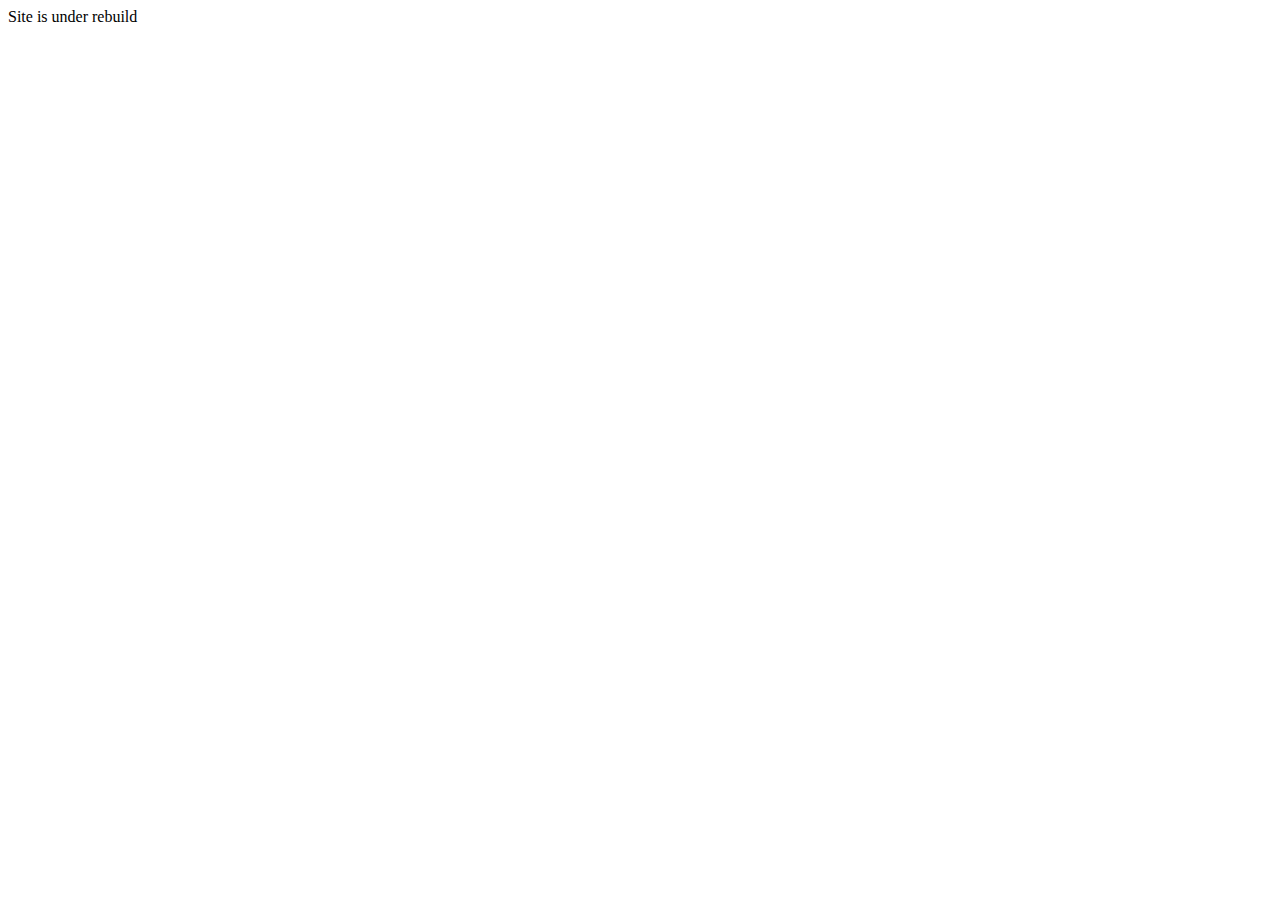
==== public_html/other.html @ 6fdcf8f7 "First push from Netbeans" ====
<!DOCTYPE html>
<!--
To change this license header, choose License Headers in Project Properties.
To change this template file, choose Tools | Templates
and open the template in the editor.
-->
<html>
    <head>
        <title>Other/Error Page</title>
        <meta charset="UTF-8">
        <meta name="viewport" content="width=device-width, initial-scale=1.0">
    </head>
    <body>
        <div>Site is under rebuild</div>
    </body>
</html>
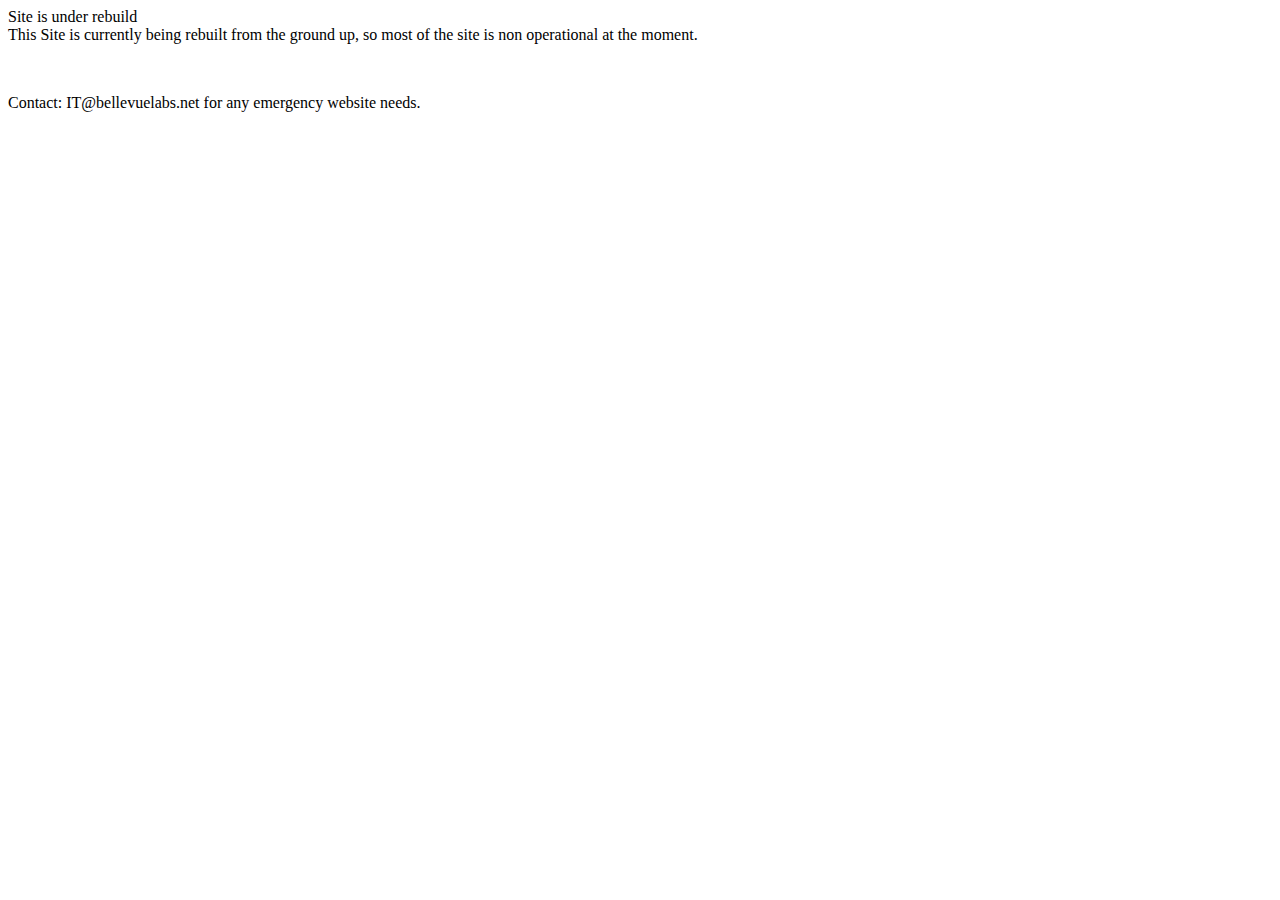
==== commit 69ebc59b: "basic update to other.html" ====
--- a/public_html/other.html
+++ b/public_html/other.html
@@ -12,5 +12,9 @@
     </head>
     <body>
         <div>Site is under rebuild</div>
+        <header class="header notice">This Site is currently being rebuilt from the ground up, so most of the site is non operational at the moment.
+            <p><br></p>
+            <p>Contact: IT@bellevuelabs.net for any emergency website needs.</p>
+        </header>
     </body>
 </html>
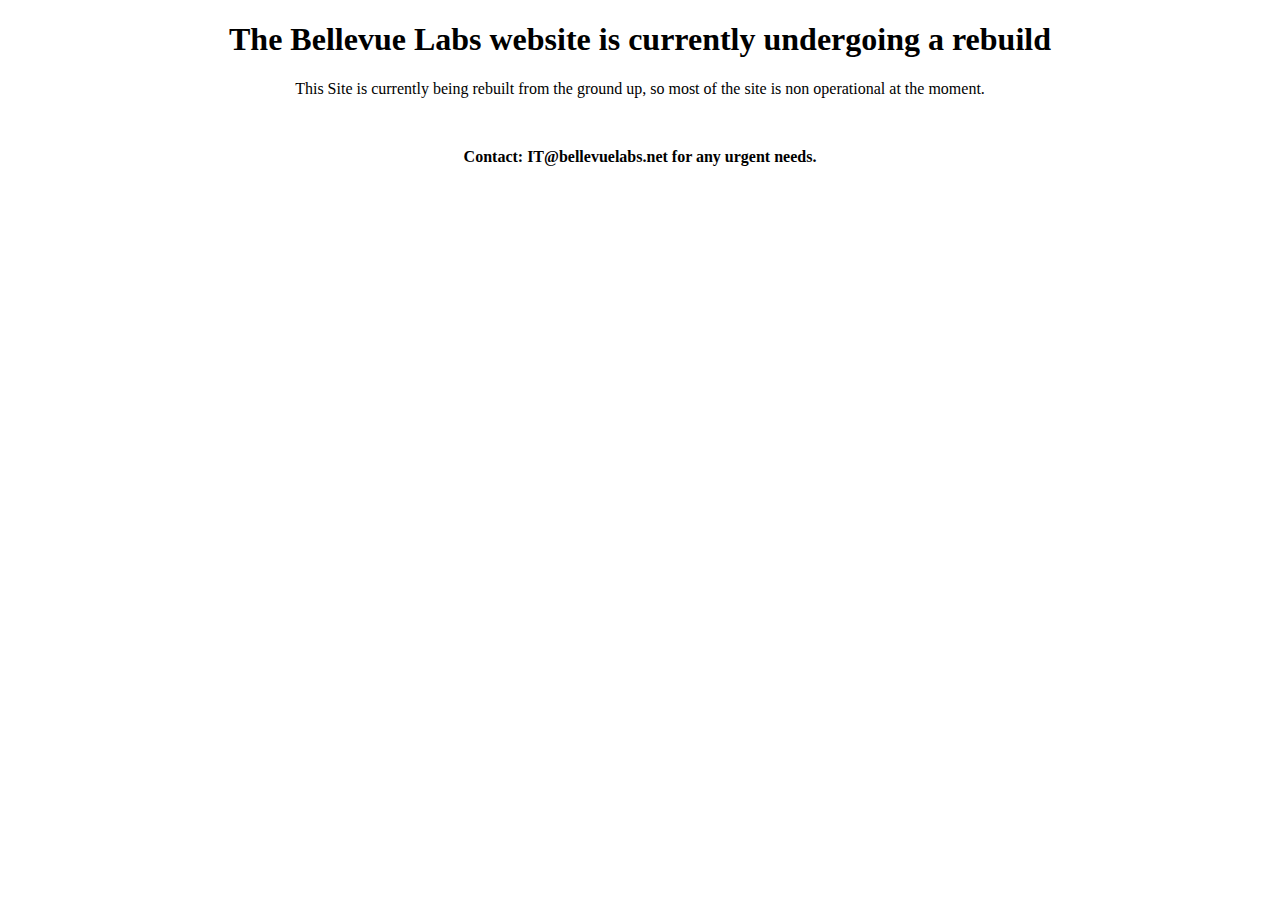
==== commit 2ef8cf87: "2023 First update of March Website" ====
--- a/public_html/other.html
+++ b/public_html/other.html
@@ -9,12 +9,18 @@
         <title>Other/Error Page</title>
         <meta charset="UTF-8">
         <meta name="viewport" content="width=device-width, initial-scale=1.0">
+        <meta name="author" content="Protocol73">
+        <link href="css/other.css" rel="stylesheet" type="text/css">
     </head>
     <body>
-        <div>Site is under rebuild</div>
-        <header class="header notice">This Site is currently being rebuilt from the ground up, so most of the site is non operational at the moment.
+        <h1>
+        The Bellevue Labs website is currently undergoing a rebuild </h1>
+        <center class="header notice">This Site is currently being rebuilt from the ground up, so most of the site is non operational at the moment.
             <p><br></p>
-            <p>Contact: IT@bellevuelabs.net for any emergency website needs.</p>
-        </header>
+            <p></p>
+        </center>
+        <center class="center">
+            <p><b>Contact: IT@bellevuelabs.net for any urgent needs.</b></p>
+        </center>
     </body>
 </html>
--- a/public_html/css/other.css
+++ b/public_html/css/other.css
@@ -0,0 +1,3 @@
+h1 {
+    text-align: center;
+}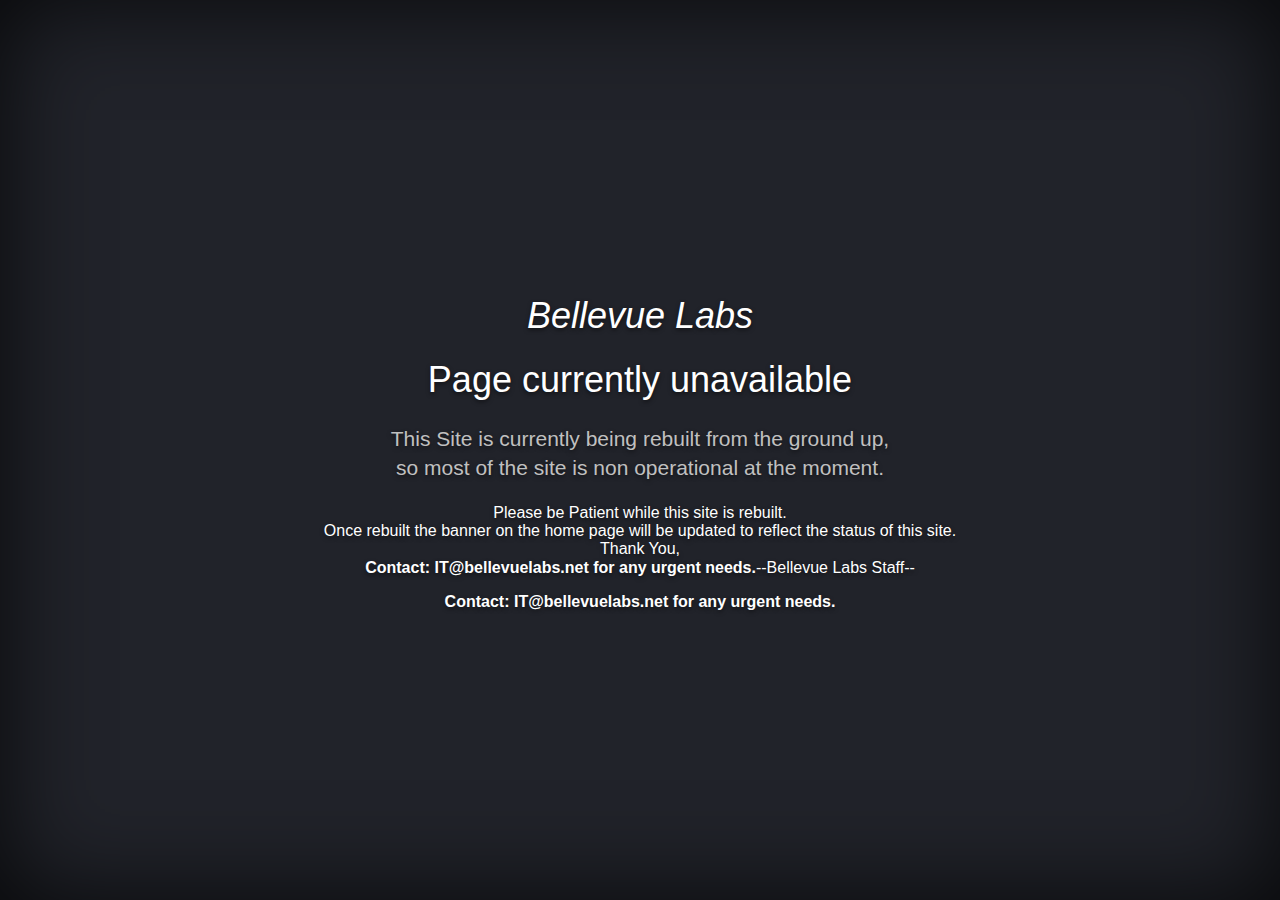
==== commit ddc0424c: "Updated other.html" ====
--- a/public_html/other.html
+++ b/public_html/other.html
@@ -1,26 +1,25 @@
 <!DOCTYPE html>
-<!--
-To change this license header, choose License Headers in Project Properties.
-To change this template file, choose Tools | Templates
-and open the template in the editor.
--->
-<html>
+<html lang="en">
     <head>
-        <title>Other/Error Page</title>
-        <meta charset="UTF-8">
-        <meta name="viewport" content="width=device-width, initial-scale=1.0">
-        <meta name="author" content="Protocol73">
-        <link href="css/other.css" rel="stylesheet" type="text/css">
+        <!-- Simple HttpErrorPages | MIT License | https://github.com/HttpErrorPages -->
+        <meta charset="utf-8"/>
+        <meta http-equiv="X-UA-Compatible" content="IE=edge"/>
+        <meta name="viewport" content="width=device-width, initial-scale=1"/>
+        <title>We&#39;ve got some trouble | 503 - Webservice currently unavailable</title>
+        <style type="text/css">/* ! normalize.css v5.0.0 | MIT License | github.com/necolas/normalize.css */html { font-family: sans-serif; line-height: 1.15; -ms-text-size-adjust: 100%; -webkit-text-size-adjust: 100%; } body { margin: 0; } article, aside, footer, header, nav, section { display: block; } h1 { font-size: 2em; margin: .67em 0; } figcaption, figure, main { display: block; } figure { margin: 1em 40px; } hr { box-sizing: content-box; height: 0; overflow: visible; } pre { font-family: monospace,monospace; font-size: 1em; } a { background-color: transparent; -webkit-text-decoration-skip: objects; } a:active, a:hover { outline-width: 0; } abbr[title] { border-bottom: none; text-decoration: underline; text-decoration: underline dotted; } b, strong { font-weight: inherit; } b, strong { font-weight: bolder; } code, kbd, samp { font-family: monospace,monospace; font-size: 1em; } dfn { font-style: italic; } mark { background-color: #ff0; color: #000; } small { font-size: 80%; } sub, sup { font-size: 75%; line-height: 0; position: relative; vertical-align: baseline; } sub { bottom: -.25em; } sup { top: -.5em; } audio, video { display: inline-block; } audio:not([controls]) { display: none; height: 0; } img { border-style: none; } svg:not(:root) { overflow: hidden; } button, input, optgroup, select, textarea { font-family: sans-serif; font-size: 100%; line-height: 1.15; margin: 0; } button, input { overflow: visible; } button, select { text-transform: none; } [type=reset], [type=submit], button, html [type=button] { -webkit-appearance: button; } [type=button]::-moz-focus-inner, [type=reset]::-moz-focus-inner, [type=submit]::-moz-focus-inner, button::-moz-focus-inner { border-style: none; padding: 0; } [type=button]:-moz-focusring, [type=reset]:-moz-focusring, [type=submit]:-moz-focusring, button:-moz-focusring { outline: 1px dotted ButtonText; } fieldset { border: 1px solid silver; margin: 0 2px; padding: .35em .625em .75em; } legend { box-sizing: border-box; color: inherit; display: table; max-width: 100%; padding: 0; white-space: normal; } progress { display: inline-block; vertical-align: baseline; } textarea { overflow: auto; } [type=checkbox], [type=radio] { box-sizing: border-box; padding: 0; } [type=number]::-webkit-inner-spin-button, [type=number]::-webkit-outer-spin-button { height: auto; } [type=search] { -webkit-appearance: textfield; outline-offset: -2px; } [type=search]::-webkit-search-cancel-button, [type=search]::-webkit-search-decoration { -webkit-appearance: none; } ::-webkit-file-upload-button { -webkit-appearance: button; font: inherit; } details, menu { display: block; } summary { display: list-item; } canvas { display: inline-block; } template { display: none; } [hidden] { display: none; } /* ! Simple HttpErrorPages | MIT X11 License | https://github.com/AndiDittrich/HttpErrorPages */body, html { width: 100%; height: 100%; background-color: #21232a; } body { color: #fff; text-align: center; text-shadow: 0 2px 4px rgba(0,0,0,.5); padding: 0; min-height: 100%; -webkit-box-shadow: inset 0 0 100px rgba(0,0,0,.8); box-shadow: inset 0 0 100px rgba(0,0,0,.8); display: table; font-family: "Open Sans",Arial,sans-serif; } h1 { font-family: inherit; font-weight: 500; line-height: 1.1; color: inherit; font-size: 36px; } h1 small { font-size: 68%; font-weight: 400; line-height: 1; color: #777; } a { text-decoration: none; color: #fff; font-size: inherit; border-bottom: dotted 1px #707070; } .lead { color: silver; font-size: 21px; line-height: 1.4; } .cover { display: table-cell; vertical-align: middle; padding: 0 20px; } footer { position: fixed; width: 100%; height: 40px; left: 0; bottom: 0; color: #a0a0a0; font-size: 14px; }</style>
     </head>
     <body>
-        <h1>
-        The Bellevue Labs website is currently undergoing a rebuild </h1>
-        <center class="header notice">This Site is currently being rebuilt from the ground up, so most of the site is non operational at the moment.
-            <p><br></p>
-            <p></p>
-        </center>
-        <center class="center">
-            <p><b>Contact: IT@bellevuelabs.net for any urgent needs.</b></p>
-        </center>
+        <div class="cover">
+            <h1><i>Bellevue Labs</i></h1>
+            <h1>Page currently unavailable</h1>
+            <p class="lead">This Site is currently being rebuilt from the ground up,<br>so most of the site is non operational at the moment.</p>
+            <section>Please be Patient while this site is rebuilt. 
+                <br>Once rebuilt the banner on the home page will be updated to reflect the status of this site.
+                <br>Thank You,
+                <br>
+                <b>Contact: IT@bellevuelabs.net for any urgent needs.</b>--Bellevue Labs Staff--
+            </section>
+            <p><b>Contact: IT@bellevuelabs.net for any urgent needs.</b><br></p>
+        </div>
     </body>
-</html>
+</html>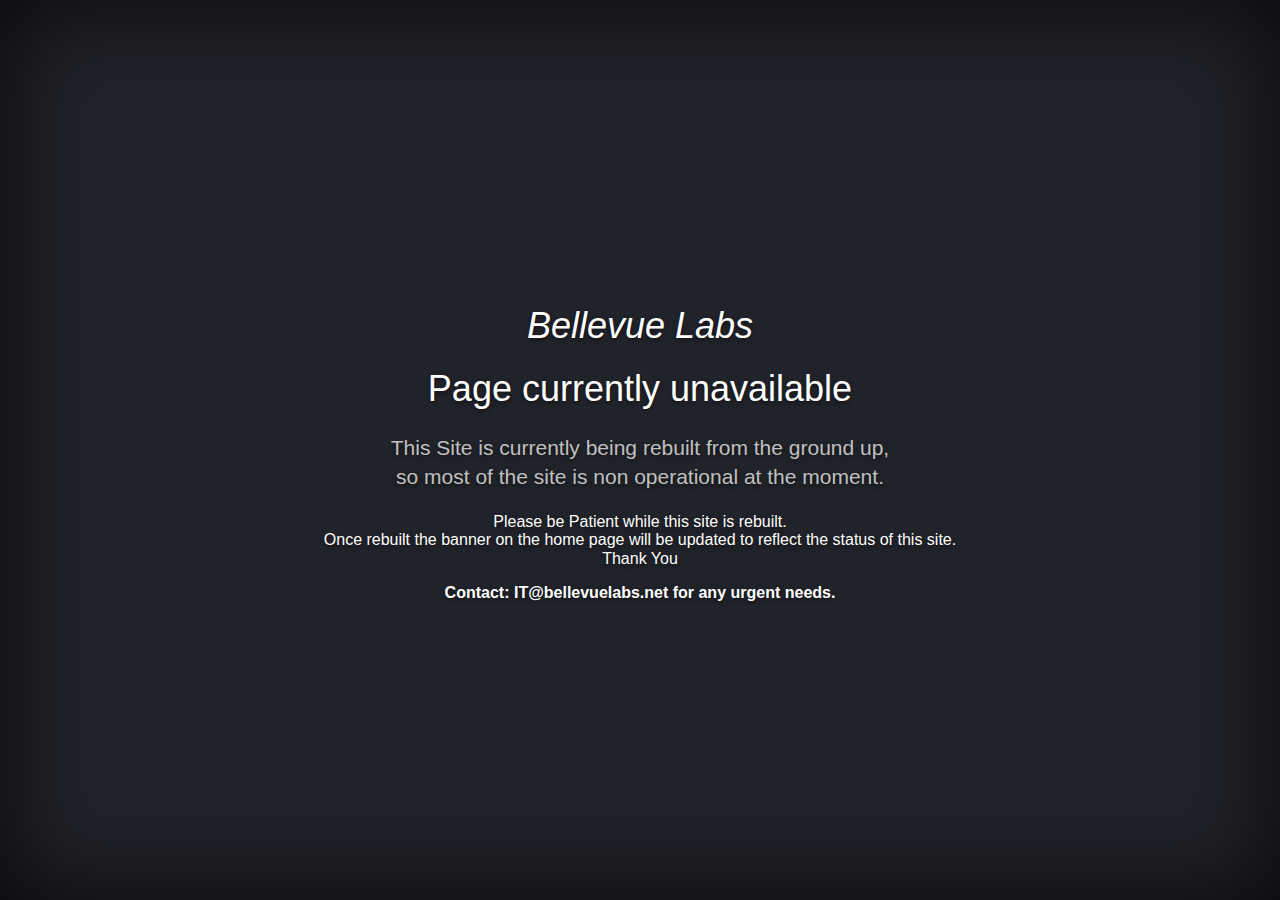
==== commit d257efaf: "Fixed duplicate text" ====
--- a/public_html/other.html
+++ b/public_html/other.html
@@ -15,9 +15,8 @@
             <p class="lead">This Site is currently being rebuilt from the ground up,<br>so most of the site is non operational at the moment.</p>
             <section>Please be Patient while this site is rebuilt. 
                 <br>Once rebuilt the banner on the home page will be updated to reflect the status of this site.
-                <br>Thank You,
+                <br>Thank You
                 <br>
-                <b>Contact: IT@bellevuelabs.net for any urgent needs.</b>--Bellevue Labs Staff--
             </section>
             <p><b>Contact: IT@bellevuelabs.net for any urgent needs.</b><br></p>
         </div>
